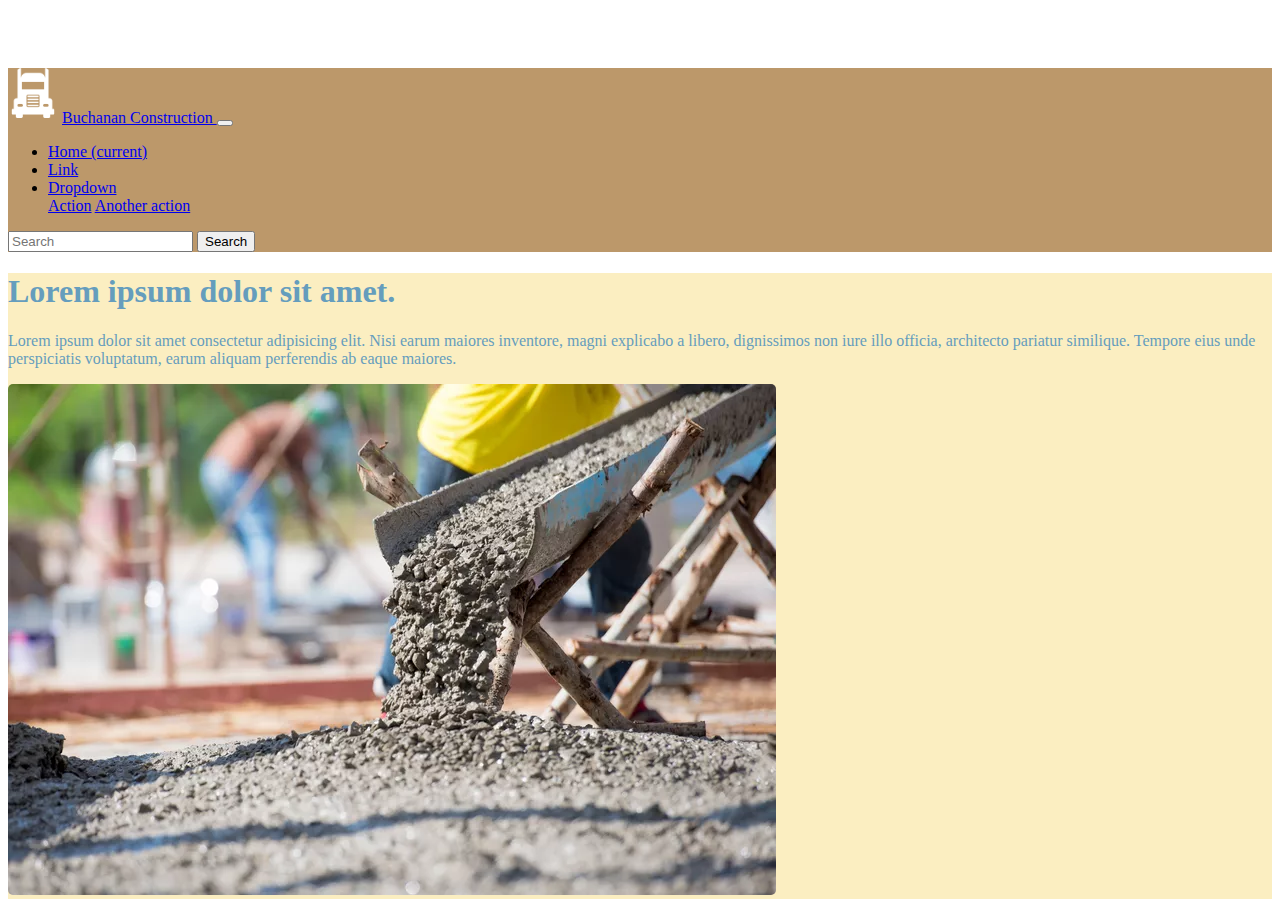
==== index.html @ 40699f1d "Creating repo for the Buchanan Construction Homepage" ====
<!doctype html>
<html lang="en">
  <head>
    <!-- Required meta tags -->
    <meta charset="utf-8">
    <meta name="viewport" content="width=device-width, initial-scale=1, shrink-to-fit=no">

    <!-- Bootstrap CSS -->
    <link rel="stylesheet" href="https://cdn.jsdelivr.net/npm/bootstrap@4.5.3/dist/css/bootstrap.min.css" integrity="sha384-TX8t27EcRE3e/ihU7zmQxVncDAy5uIKz4rEkgIXeMed4M0jlfIDPvg6uqKI2xXr2" crossorigin="anonymous">
    <link href="styles.css" rel="stylesheet">

    <title>Homepage</title>
  </head>
  <body>
 <!-- Navbar -->
 <nav class="navbar navbar-expand-lg navbar-dark titlebar py-3 fixed-top">
    <img class="image-1 d-inline-block align-top" src="/images/frontal-truck.png" alt="" loading="lazy">
    <a class="navbar-brand p-2" href="#">
        Buchanan Construction
    </a>
    <button class="navbar-toggler" type="button" data-toggle="collapse" data-target="#navbarSupportedContent" aria-controls="navbarSupportedContent" aria-expanded="false" aria-label="Toggle navigation">
      <span class="navbar-toggler-icon"></span>
    </button>
  
    <div class="collapse navbar-collapse" id="navbarSupportedContent">
      <ul class="navbar-nav mr-auto justify-content-end">
        <li class="nav-item active">
          <a class="nav-link" href="#">Home <span class="sr-only">(current)</span></a>
        </li>
        <li class="nav-item">
          <a class="nav-link" href="#">Link</a>
        </li>
        <li class="nav-item dropdown">
          <a class="nav-link dropdown-toggle" href="#" id="navbarDropdown" role="button" data-toggle="dropdown" aria-haspopup="true" aria-expanded="false">
            Dropdown
          </a>
          <div class="dropdown-menu" aria-labelledby="navbarDropdown">
            <a class="dropdown-item" href="#">Action</a>
            <a class="dropdown-item" href="#">Another action</a>
          </div>
        </li>
      </ul>
      <form class="form-inline my-2 my-lg-0">
        <input class="form-control mr-sm-2" type="search" placeholder="Search" aria-label="Search">
        <button class="btn btn-outline-light my-2 my-sm-0" type="submit">Search</button>
      </form>
    </div>
  </nav>

  <!-- Showcase -->
  <section class="company-info p-5 p-lg-0 pt-lg-5 text-left text-sm-start">
    <div class="container py-3">
        <div class="d-sm-flex align-items-center justify-content-between">
            <div>
                <h1> Lorem ipsum dolor sit amet.</h1>
                <p class="lead my-4">
                    Lorem ipsum dolor sit amet consectetur adipisicing elit. Nisi earum maiores inventore, magni explicabo a libero, dignissimos non iure illo officia, architecto pariatur similique. Tempore eius unde perspiciatis voluptatum, earum aliquam perferendis ab eaque maiores.
                </p>
            </div>
            <img class="image-2 img-fluid w-50 d-none d-sm-block" src="images/concrete.webp" alt="" />
        </div>
    </div>
</section>
  </Section>









    <!-- Option 1: jQuery and Bootstrap Bundle (includes Popper) -->
    <script src="https://code.jquery.com/jquery-3.5.1.slim.min.js" integrity="sha384-DfXdz2htPH0lsSSs5nCTpuj/zy4C+OGpamoFVy38MVBnE+IbbVYUew+OrCXaRkfj" crossorigin="anonymous"></script>
    <script src="https://cdn.jsdelivr.net/npm/bootstrap@4.5.3/dist/js/bootstrap.bundle.min.js" integrity="sha384-ho+j7jyWK8fNQe+A12Hb8AhRq26LrZ/JpcUGGOn+Y7RsweNrtN/tE3MoK7ZeZDyx" crossorigin="anonymous"></script>
  </body>
</html>
---- styles.css ----
/*
Color pallete: 
#659DBD - blue
#DAAD86 - pink ish
#BC986A - brown
#FBEEC1 - yellow
*/

.title {
  color: whitesmoke;
  font-size: 38px;
}

.image-1 {
  filter: invert(100%);
  -webkit-filter: invert(100%);
  width: 50px;
  height: 50px;
  padding-bottom: 5px;
}

.company-info {
  background-color: #fbeec1;
  color: #659dbd;
}

.image-2 {
  border-radius: 5px;
}

.titlebar {
  background-color: #bc986a;
}

body {
  padding-top: 60px;
}
@media (max-width: 979px) {
  body {
    padding-top: 0px;
  }
}
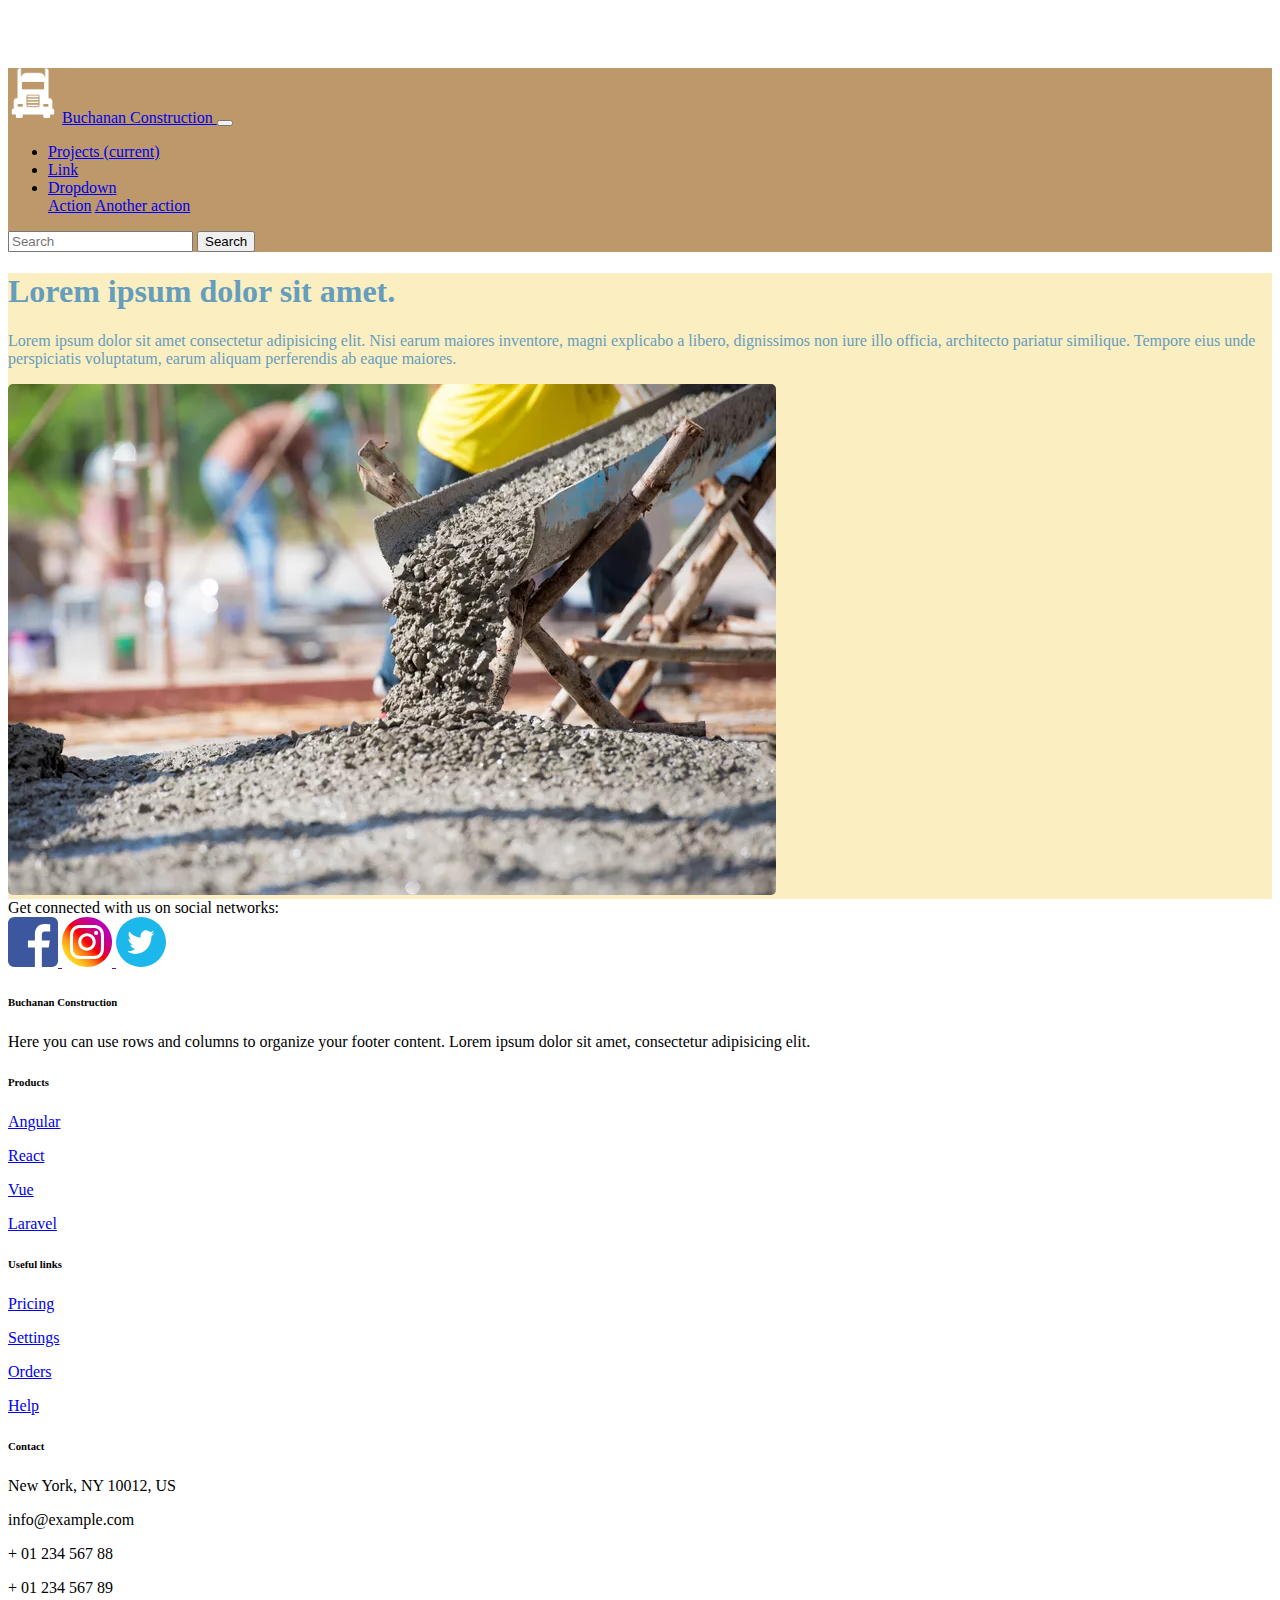
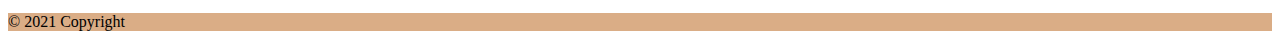
==== commit ab99d8a1: "added a second page as well as a footer to the main page" ====
--- a/index.html
+++ b/index.html
@@ -14,8 +14,8 @@
   <body>
  <!-- Navbar -->
  <nav class="navbar navbar-expand-lg navbar-dark titlebar py-3 fixed-top">
-    <img class="image-1 d-inline-block align-top" src="/images/frontal-truck.png" alt="" loading="lazy">
-    <a class="navbar-brand p-2" href="#">
+    <a href="index.html"><img class="image-1 d-inline-block align-top" src="/images/frontal-truck.png" alt="" loading="lazy"></a>
+    <a class="navbar-brand p-2" href="index.html">
         Buchanan Construction
     </a>
     <button class="navbar-toggler" type="button" data-toggle="collapse" data-target="#navbarSupportedContent" aria-controls="navbarSupportedContent" aria-expanded="false" aria-label="Toggle navigation">
@@ -25,7 +25,7 @@
     <div class="collapse navbar-collapse" id="navbarSupportedContent">
       <ul class="navbar-nav mr-auto justify-content-end">
         <li class="nav-item active">
-          <a class="nav-link" href="#">Home <span class="sr-only">(current)</span></a>
+          <a class="nav-link" href="pages/example-work.html">Projects <span class="sr-only">(current)</span></a>
         </li>
         <li class="nav-item">
           <a class="nav-link" href="#">Link</a>
@@ -60,14 +60,130 @@
             <img class="image-2 img-fluid w-50 d-none d-sm-block" src="images/concrete.webp" alt="" />
         </div>
     </div>
-</section>
-  </Section>
+  </section>
 
 
 
 
 
+  <!-- Footer -->
+<!-- Footer -->
+<footer class="text-center text-lg-start bg-light text-muted">
+  <!-- Section: Social media -->
+  <section
+    class="d-flex justify-content-center justify-content-lg-between p-4 border-bottom"
+  >
+    <!-- Left -->
+    <div class="me-5 d-none d-lg-block">
+      <span>Get connected with us on social networks:</span>
+    </div>
+    <!-- Left -->
 
+    <!-- Right -->
+    <div>
+      <a href="" class="me-4 px-3 text-reset">
+        <i class="fab"><img src="images/facebook.svg" alt="" width="50" height="50"></i>
+      </a>
+      <a href="" class="me-4 px-3 text-reset">
+        <i class="fab"><img src="images/instagram.svg" alt="" width="50" height="50"></i>
+      </a>
+      <a href="" class="me-4 px-3 text-reset">
+        <i class="fab"><img src="images/Twitter.svg" alt="" width="50" height="50"></i>
+      </a>
+      
+    </div>
+    <!-- Right -->
+  </section>
+  <!-- Section: Social media -->
+
+  <!-- Section: Links  -->
+  <section class="">
+    <div class="container text-center text-md-start mt-5">
+      <!-- Grid row -->
+      <div class="row mt-3">
+        <!-- Grid column -->
+        <div class="col-md-3 col-lg-4 col-xl-3 mx-auto mb-4">
+          <!-- Content -->
+          <h6 class="text-uppercase fw-bold mb-4">
+            <i class="fas fa-gem me-3"></i>Buchanan Construction
+          </h6>
+          <p>
+            Here you can use rows and columns to organize your footer content. Lorem ipsum
+            dolor sit amet, consectetur adipisicing elit.
+          </p>
+        </div>
+        <!-- Grid column -->
+
+        <!-- Grid column -->
+        <div class="col-md-2 col-lg-2 col-xl-2 mx-auto mb-4">
+          <!-- Links -->
+          <h6 class="text-uppercase fw-bold mb-4">
+            Products
+          </h6>
+          <p>
+            <a href="#!" class="text-reset">Angular</a>
+          </p>
+          <p>
+            <a href="#!" class="text-reset">React</a>
+          </p>
+          <p>
+            <a href="#!" class="text-reset">Vue</a>
+          </p>
+          <p>
+            <a href="#!" class="text-reset">Laravel</a>
+          </p>
+        </div>
+        <!-- Grid column -->
+
+        <!-- Grid column -->
+        <div class="col-md-3 col-lg-2 col-xl-2 mx-auto mb-4">
+          <!-- Links -->
+          <h6 class="text-uppercase fw-bold mb-4">
+            Useful links
+          </h6>
+          <p>
+            <a href="#!" class="text-reset">Pricing</a>
+          </p>
+          <p>
+            <a href="#!" class="text-reset">Settings</a>
+          </p>
+          <p>
+            <a href="#!" class="text-reset">Orders</a>
+          </p>
+          <p>
+            <a href="#!" class="text-reset">Help</a>
+          </p>
+        </div>
+        <!-- Grid column -->
+
+        <!-- Grid column -->
+        <div class="col-md-4 col-lg-3 col-xl-3 mx-auto mb-md-0 mb-4">
+          <!-- Links -->
+          <h6 class="text-uppercase fw-bold mb-4">
+            Contact
+          </h6>
+          <p><i class="fas fa-home me-3"></i> New York, NY 10012, US</p>
+          <p>
+            <i class="fas fa-envelope me-3"></i>
+            info@example.com
+          </p>
+          <p><i class="fas fa-phone me-3"></i> + 01 234 567 88</p>
+          <p><i class="fas fa-print me-3"></i> + 01 234 567 89</p>
+        </div>
+        <!-- Grid column -->
+      </div>
+      <!-- Grid row -->
+    </div>
+  </section>
+  <!-- Section: Links  -->
+
+  <!-- Copyright -->
+  <div class="text-center p-4" style="background-color: #DAAD86;">
+    © 2021 Copyright
+  </div>
+  <!-- Copyright -->
+</footer>
+<!-- Footer -->
 
 
 
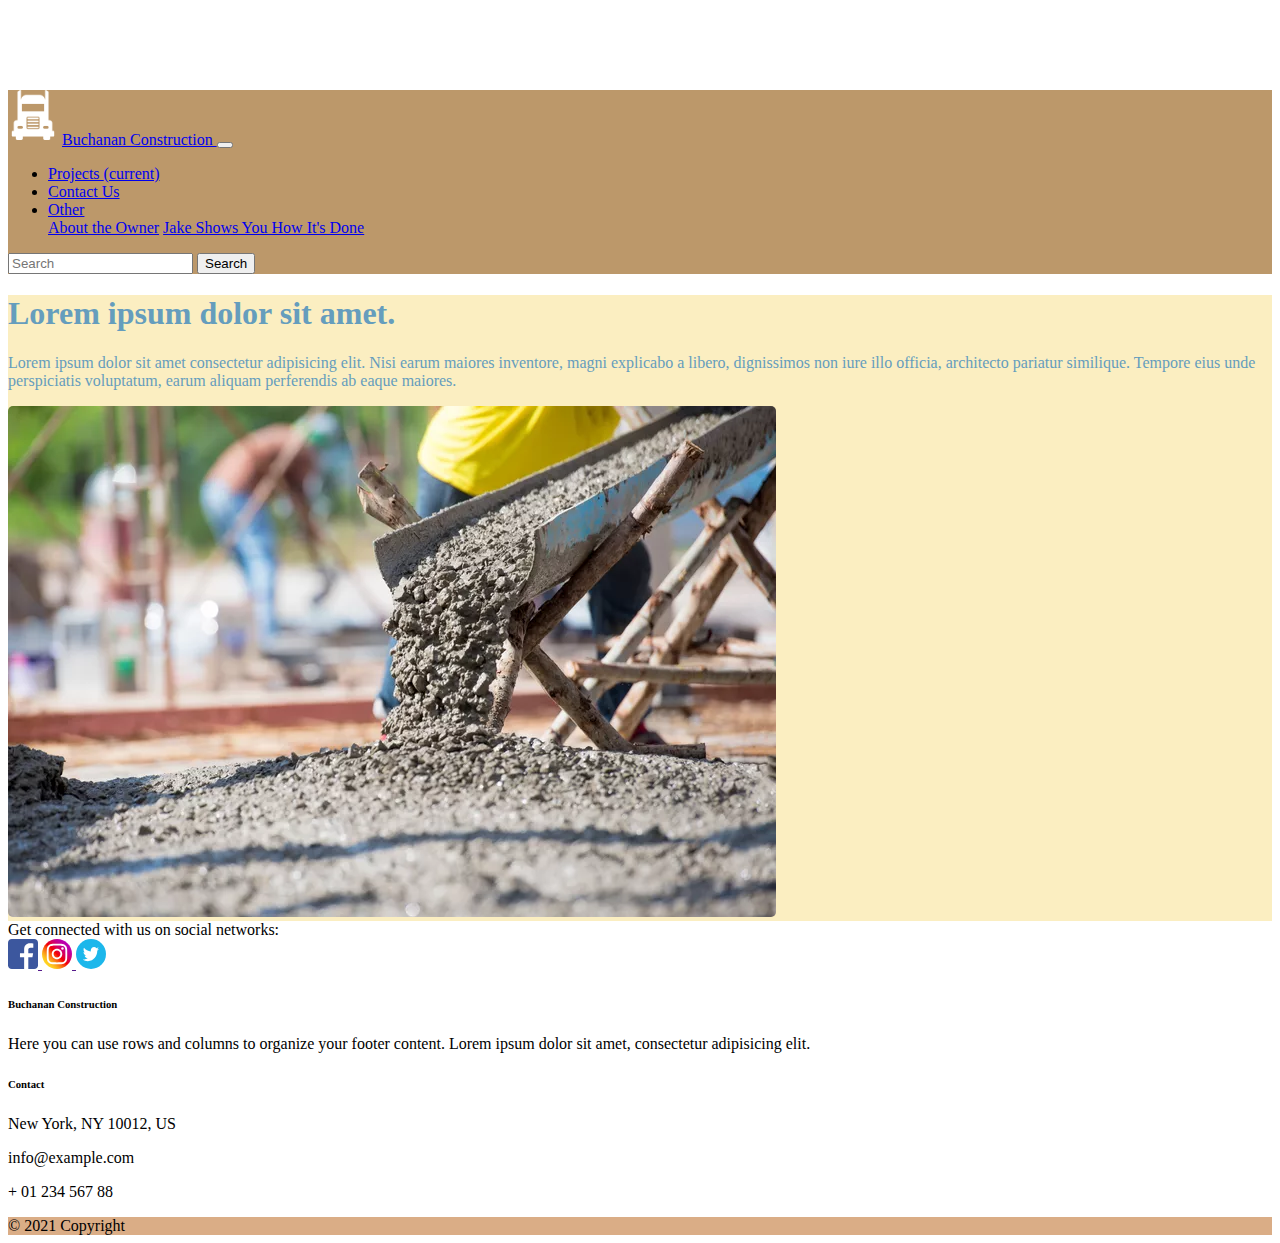
==== commit 232b00fa: "finished the webpage including 2 more pages and complete functionality" ====
--- a/index.html
+++ b/index.html
@@ -9,6 +9,8 @@
     <link rel="stylesheet" href="https://cdn.jsdelivr.net/npm/bootstrap@4.5.3/dist/css/bootstrap.min.css" integrity="sha384-TX8t27EcRE3e/ihU7zmQxVncDAy5uIKz4rEkgIXeMed4M0jlfIDPvg6uqKI2xXr2" crossorigin="anonymous">
     <link href="styles.css" rel="stylesheet">
 
+    <!-- javascript -->
+    <script type="text/javascript" src="javascript.js"></script>
     <title>Homepage</title>
   </head>
   <body>
@@ -28,15 +30,15 @@
           <a class="nav-link" href="pages/example-work.html">Projects <span class="sr-only">(current)</span></a>
         </li>
         <li class="nav-item">
-          <a class="nav-link" href="#">Link</a>
+          <a class="nav-link" href="pages/Contact.html">Contact Us</a>
         </li>
         <li class="nav-item dropdown">
           <a class="nav-link dropdown-toggle" href="#" id="navbarDropdown" role="button" data-toggle="dropdown" aria-haspopup="true" aria-expanded="false">
-            Dropdown
+            Other
           </a>
           <div class="dropdown-menu" aria-labelledby="navbarDropdown">
-            <a class="dropdown-item" href="#">Action</a>
-            <a class="dropdown-item" href="#">Another action</a>
+            <a class="dropdown-item" href="pages/owner.html">About the Owner</a>
+            <a class="dropdown-item" href="https://www.youtube.com/watch?v=TNLKhkAa5II&feature=youtu.be" target="_blank">Jake Shows You How It's Done</a>
           </div>
         </li>
       </ul>
@@ -48,7 +50,7 @@
   </nav>
 
   <!-- Showcase -->
-  <section class="company-info p-5 p-lg-0 pt-lg-5 text-left text-sm-start">
+  <section class="company-info p-5 p-lg-0  text-left text-sm-start">
     <div class="container py-3">
         <div class="d-sm-flex align-items-center justify-content-between">
             <div>
@@ -57,7 +59,7 @@
                     Lorem ipsum dolor sit amet consectetur adipisicing elit. Nisi earum maiores inventore, magni explicabo a libero, dignissimos non iure illo officia, architecto pariatur similique. Tempore eius unde perspiciatis voluptatum, earum aliquam perferendis ab eaque maiores.
                 </p>
             </div>
-            <img class="image-2 img-fluid w-50 d-none d-sm-block" src="images/concrete.webp" alt="" />
+            <img class="image-2 img-fluid w-50 d-none d-md-block" src="images/concrete.webp" alt="" />
         </div>
     </div>
   </section>
@@ -71,10 +73,10 @@
 <footer class="text-center text-lg-start bg-light text-muted">
   <!-- Section: Social media -->
   <section
-    class="d-flex justify-content-center justify-content-lg-between p-4 border-bottom"
+    class="d-flex justify-content-center justify-content-lg-between p-2 border-bottom"
   >
     <!-- Left -->
-    <div class="me-5 d-none d-lg-block">
+    <div class="pl-4 me-5 d-none d-lg-block">
       <span>Get connected with us on social networks:</span>
     </div>
     <!-- Left -->
@@ -82,13 +84,13 @@
     <!-- Right -->
     <div>
       <a href="" class="me-4 px-3 text-reset">
-        <i class="fab"><img src="images/facebook.svg" alt="" width="50" height="50"></i>
+        <i class="fab"><img src="images/facebook.svg" alt="" width="30" height="30"></i>
       </a>
       <a href="" class="me-4 px-3 text-reset">
-        <i class="fab"><img src="images/instagram.svg" alt="" width="50" height="50"></i>
+        <i class="fab"><img src="images/instagram.svg" alt="" width="30" height="30"></i>
       </a>
       <a href="" class="me-4 px-3 text-reset">
-        <i class="fab"><img src="images/Twitter.svg" alt="" width="50" height="50"></i>
+        <i class="fab"><img src="images/Twitter.svg" alt="" width="30" height="30"></i>
       </a>
       
     </div>
@@ -98,13 +100,13 @@
 
   <!-- Section: Links  -->
   <section class="">
-    <div class="container text-center text-md-start mt-5">
+    <div class="container text-left text-md-start mt-1">
       <!-- Grid row -->
-      <div class="row mt-3">
+      <div class="row mt-2">
         <!-- Grid column -->
-        <div class="col-md-3 col-lg-4 col-xl-3 mx-auto mb-4">
+        <div class="col-md-3 col-lg-4 col-xl-3 mx-auto mb">
           <!-- Content -->
-          <h6 class="text-uppercase fw-bold mb-4">
+          <h6 class="text-uppercase fw-bold mb-1">
             <i class="fas fa-gem me-3"></i>Buchanan Construction
           </h6>
           <p>
@@ -114,52 +116,11 @@
         </div>
         <!-- Grid column -->
 
-        <!-- Grid column -->
-        <div class="col-md-2 col-lg-2 col-xl-2 mx-auto mb-4">
-          <!-- Links -->
-          <h6 class="text-uppercase fw-bold mb-4">
-            Products
-          </h6>
-          <p>
-            <a href="#!" class="text-reset">Angular</a>
-          </p>
-          <p>
-            <a href="#!" class="text-reset">React</a>
-          </p>
-          <p>
-            <a href="#!" class="text-reset">Vue</a>
-          </p>
-          <p>
-            <a href="#!" class="text-reset">Laravel</a>
-          </p>
-        </div>
-        <!-- Grid column -->
 
         <!-- Grid column -->
-        <div class="col-md-3 col-lg-2 col-xl-2 mx-auto mb-4">
+        <div class="col-md-4 col-lg-3 col-xl-3 mx-auto mb-md-0 mb-1">
           <!-- Links -->
-          <h6 class="text-uppercase fw-bold mb-4">
-            Useful links
-          </h6>
-          <p>
-            <a href="#!" class="text-reset">Pricing</a>
-          </p>
-          <p>
-            <a href="#!" class="text-reset">Settings</a>
-          </p>
-          <p>
-            <a href="#!" class="text-reset">Orders</a>
-          </p>
-          <p>
-            <a href="#!" class="text-reset">Help</a>
-          </p>
-        </div>
-        <!-- Grid column -->
-
-        <!-- Grid column -->
-        <div class="col-md-4 col-lg-3 col-xl-3 mx-auto mb-md-0 mb-4">
-          <!-- Links -->
-          <h6 class="text-uppercase fw-bold mb-4">
+          <h6 class="text-uppercase fw-bold mb-1">
             Contact
           </h6>
           <p><i class="fas fa-home me-3"></i> New York, NY 10012, US</p>
@@ -168,7 +129,6 @@
             info@example.com
           </p>
           <p><i class="fas fa-phone me-3"></i> + 01 234 567 88</p>
-          <p><i class="fas fa-print me-3"></i> + 01 234 567 89</p>
         </div>
         <!-- Grid column -->
       </div>
@@ -178,7 +138,7 @@
   <!-- Section: Links  -->
 
   <!-- Copyright -->
-  <div class="text-center p-4" style="background-color: #DAAD86;">
+  <div class="text-center p-2" style="background-color: #DAAD86;">
     © 2021 Copyright
   </div>
   <!-- Copyright -->
--- a/styles.css
+++ b/styles.css
@@ -9,6 +9,17 @@
 .title {
   color: whitesmoke;
   font-size: 38px;
+}
+
+.contact-info {
+  margin-top: 100px;
+  padding: 10px;
+  background-color: #fbeec180;
+  border-radius: 10px;
+}
+
+.button-color {
+  background-color: #659dbd;
 }
 
 .image-1 {
@@ -32,11 +43,54 @@
   background-color: #bc986a;
 }
 
-body {
-  padding-top: 60px;
+.cropped {
+  width: 100%; /* width of container */
+  height: 100%; /* height of container */
+  object-fit: cover;
 }
-@media (max-width: 979px) {
+
+/* [1] The container */
+.zoom {
+  height: 300px; /* [1.1] Set it as per your need */
+  overflow: hidden; /* [1.2] Hide the overflowing of child elements */
+}
+
+/* [2] Transition property for smooth transformation of images */
+.zoom img {
+  transition: transform 0.5s ease;
+}
+
+/* [3] Finally, transforming the image when container gets hovered */
+.zoom:hover img {
+  transform: scale(1.2);
+}
+
+#myVideo {
+  width: 100vw;
+  height: 100vh;
+  object-fit: cover;
+  position: fixed;
+  left: 0;
+  right: 0;
+  top: 0;
+  bottom: 0;
+  z-index: -1;
+}
+
+#background-image {
+  width: 100vw;
+  height: 100vh;
+  object-fit: cover;
+  position: fixed;
+  left: 0;
+  right: 0;
+  top: 0;
+  bottom: 0;
+  z-index: -1;
+}
+
+@media (max-width: 4000px) {
   body {
-    padding-top: 0px;
+    padding-top: 82px;
   }
 }
